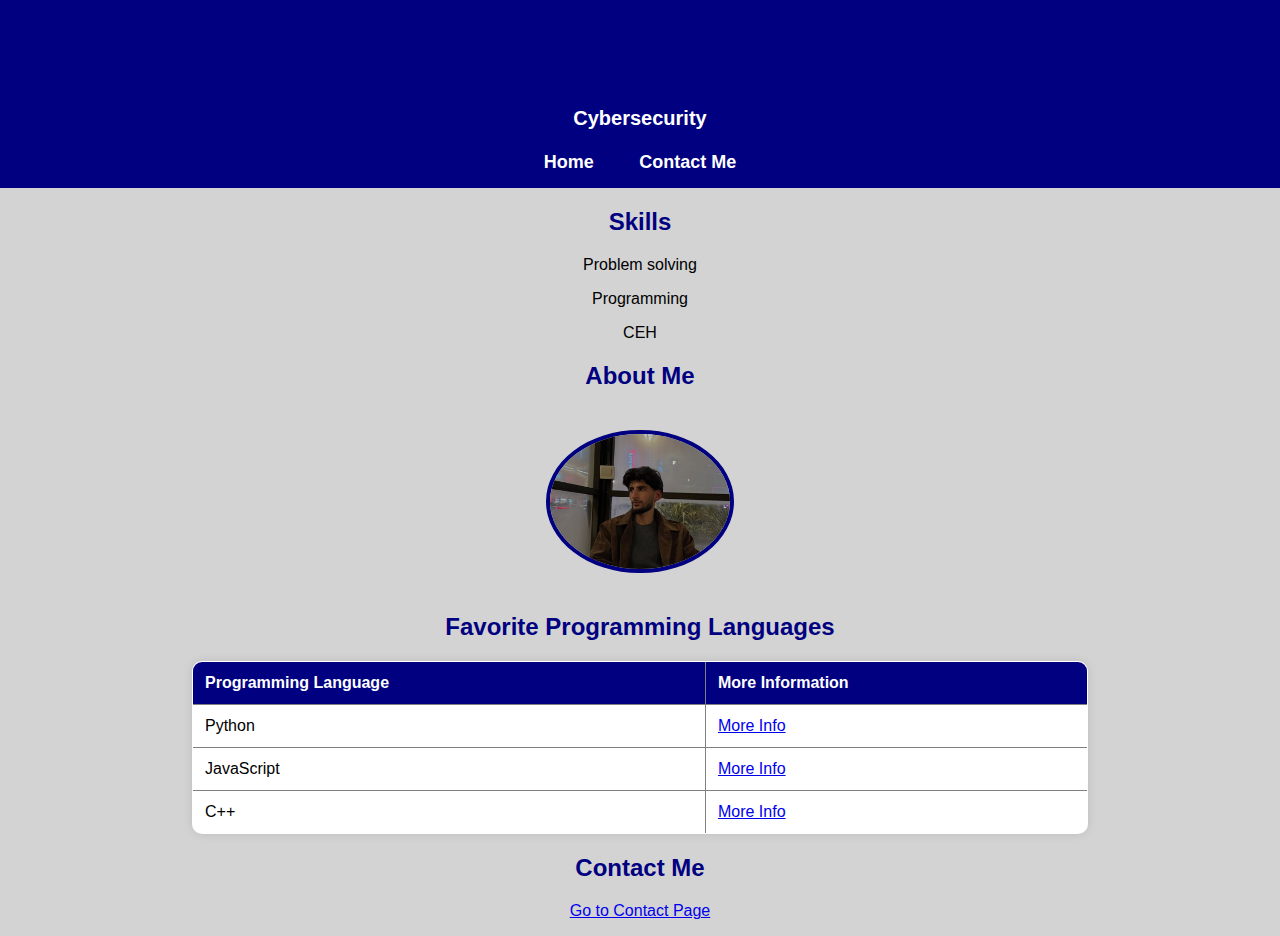
==== index.html @ 14465093 "Add files via upload" ====
<html>
<head>
    <title>160218 - Mohammed Eyad Othman</title>
	<link rel="stylesheet" href="style.css">
</head>
<body>
    <header>
        <h1>Mohammed Othman</h1>
        <p>Cybersecurity</p>
        <nav>
            <ul>
                <li><a href="index.html">Home</a></li>
                <li><a href="contact.html">Contact Me</a></li>
            </ul>
        </nav>
    </header>
    <h2>Skills</h2>
        <p>Problem solving</p>
        <p>Programming</p>
        <p>CEH</p>
    </ul>
    <h2>About Me</h2>
    <img src="Personalpic.png">
    <h2>Favorite Programming Languages</h2>
    <table border="1">
        <tr>
            <th>Programming Language</th>
            <th>More Information</th>
        </tr>
        <tr>
            <td>Python</td>
            <td><a href="https://www.python.org/">More Info</a></td>
        </tr>
        <tr>
            <td>JavaScript</td>
            <td><a href="https://developer.mozilla.org/en-US/docs/Web/JavaScript">More Info</a></td>
        </tr>
		<tr>
            <td>C++</td>
            <td><a href="https://isocpp.org/">More Info</a></td>
        </tr>
    </table>
    <h2>Contact Me</h2>
    <p><a href="contact.html">Go to Contact Page</a></p>
</body>
</html>
---- style.css ----
body {
    font-family: Arial, sans-serif;
    margin: 0;
    padding: 0;
    background-color: lightgray;
    text-align: center;
    color: black;
}

header {
    background-color: navy;
    color: white;
    padding: 15px 0;
    font-size: 20px;
    font-weight: bold;
}

nav ul {
    list-style: none;
    padding: 0;
    margin: 0;
}

nav ul li {
    display: inline;
    margin: 0 20px;
}

nav a {
    color: white;
    text-decoration: none;
    font-size: 18px;
    transition: color 0.3s;
}

nav a:hover {
    color: orange;
}

h1, h2 {
    color: navy;
    margin-top: 20px;
}

img {
    width: 180px;
    border-radius: 50%;
    margin: 20px 0;
    border: 4px solid navy;
}

table {
    width: 70%;
    margin: 20px auto;
    border-collapse: collapse;
    background: white;
    border-radius: 10px;
    overflow: hidden;
    box-shadow: 0 0 10px rgba(0, 0, 0, 0.1);
}

table, th, td {
    border: 1px solid gray;
    padding: 12px;
    text-align: left;
}

th {
    background-color: navy;
    color: white;
}

form {
    background: white;
    padding: 25px;
    margin: 30px auto;
    width: 50%;
    border-radius: 10px;
    box-shadow: 0 4px 8px rgba(0, 0, 0, 0.2);
}

input, textarea {
    width: 100%;
    padding: 12px;
    margin: 10px 0;
    border: 1px solid gray;
    border-radius: 5px;
    font-size: 16px;
}

input[type="submit"] {
    background-color: navy;
    color: white;
    border: none;
    padding: 12px 20px;
    cursor: pointer;
    font-size: 18px;
    transition: background 0.3s;
}

input[type="submit"]:hover {
    background-color: orange;
}

footer {
    background-color: navy;
    color: white;
    padding: 15px 0;
    margin-top: 30px;
    font-size: 14px;
}
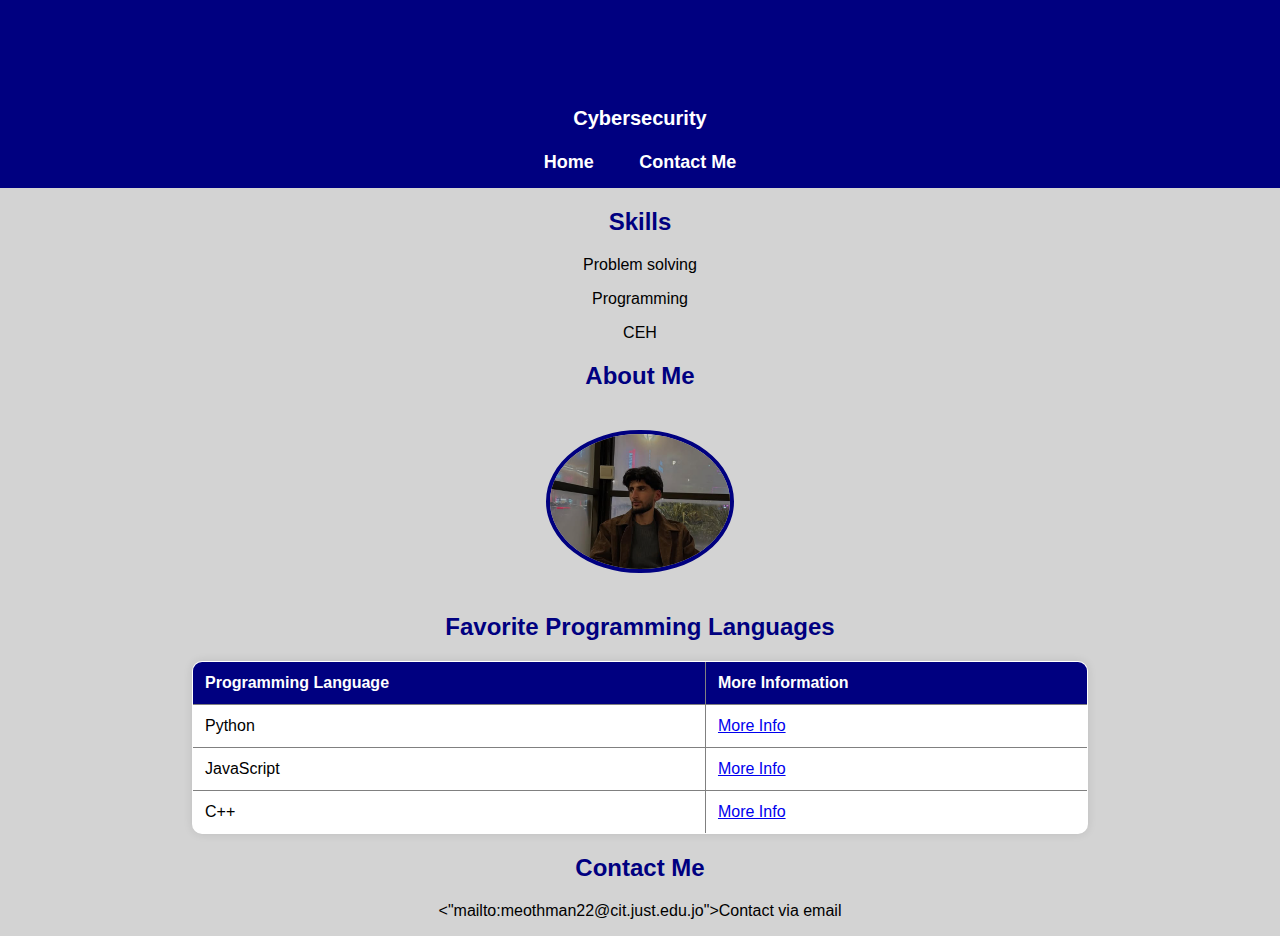
==== commit a82cf3e7: "Update index.html" ====
--- a/index.html
+++ b/index.html
@@ -41,6 +41,6 @@
         </tr>
     </table>
     <h2>Contact Me</h2>
-    <p><a href="contact.html">Go to Contact Page</a></p>
+        <p><"mailto:meothman22@cit.just.edu.jo">Contact via email</a></p>
 </body>
 </html>
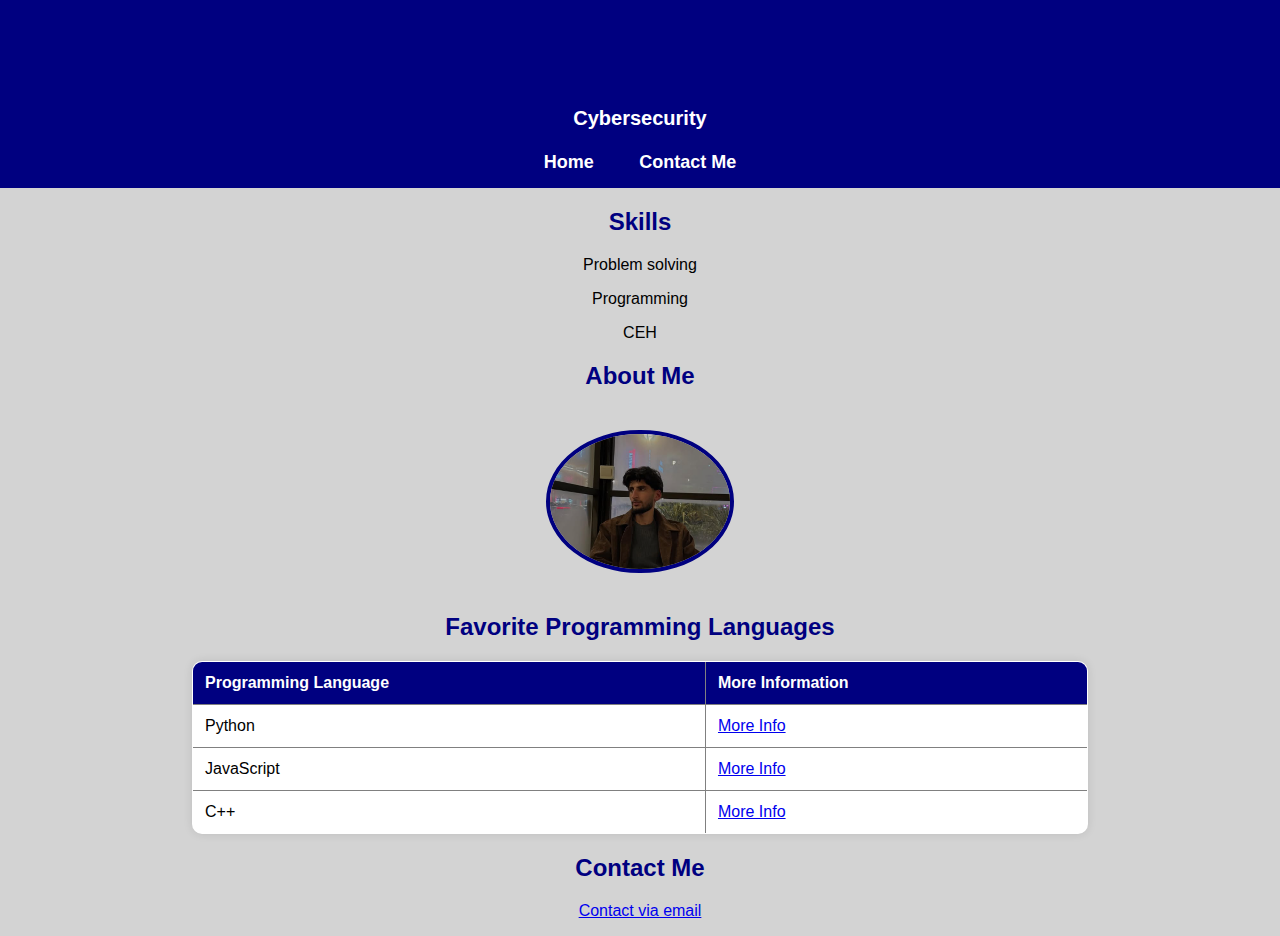
==== commit 69ce2eaf: "Update index.html" ====
--- a/index.html
+++ b/index.html
@@ -41,6 +41,6 @@
         </tr>
     </table>
     <h2>Contact Me</h2>
-        <p><"mailto:meothman22@cit.just.edu.jo">Contact via email</a></p>
+        <p><a href="mailto:meothman22@cit.just.edu.jo">Contact via email</a></p>
 </body>
 </html>
